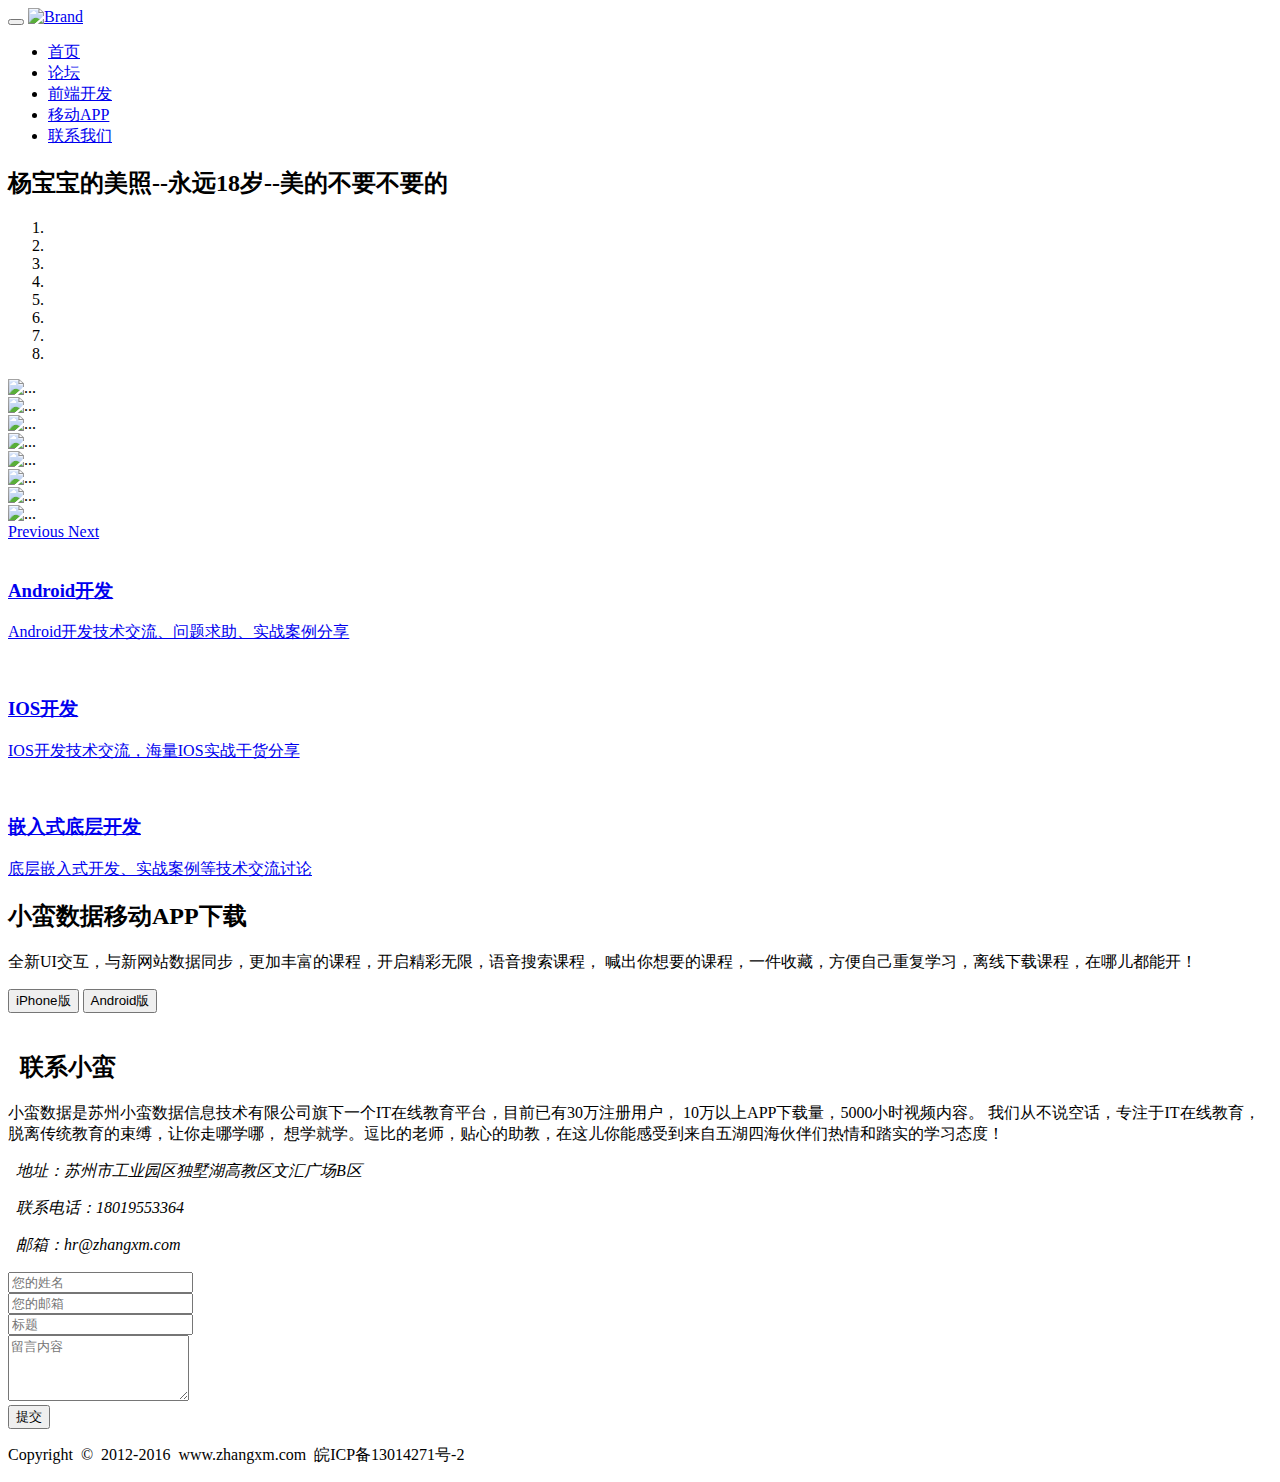
==== bootstrap4/index2.html @ c8152399 "aa" ====
<!DOCTYPE html>
<html lang="ch-CN">
<head>
  <meta charset="UTF-8">
  <meta http-equiv="X-UA-Compatible" content="IE=edge"> <!--IE8开启渲染模式-->
  <meta name="viewport" content="width=device-width, initial-scale=1, user-scalable=no">
  <title>消防数据</title>
  <link rel="stylesheet" href="css/bootstrap.min.css">
  <link rel="stylesheet" href="css/zxm.css">
  <link rel="stylesheet" href="css/animate.css">
</head>
<body>
<!--导航-->
<nav class="navbar navbar-default navbar-fixed-top" role="navigation"> <!--navbar-fixed-top把导航固定在顶部-->
  <div class="container"> <!--container-fluid ：流媒体视窗，可以让视窗100%宽度-->
    <!--小屏幕导航按钮和logo-->
    <div class="navbar-header">
      <button class="navbar-toggle" data-toggle="collapse" data-target=".navbar-collapse">
        <span class="icon-bar"></span>
        <span class="icon-bar"></span>
        <span class="icon-bar"></span>
      </button>
      <a class="navbar-brand" href="index.html">
        <img alt="Brand" src="img/logo.png">
      </a>
      <!--<a href="demo.html" class="navbar-brand">小蛮数据</a>-->
    </div>
    <!--小屏幕导航按钮和logo-->

    <!--导航-->
    <div class="navbar-collapse collapse">
      <ul class="nav navbar-nav navbar-right ">
        <li><a href="index.html">首页</a></li>
        <li><a href="#bbs">论坛</a></li>
        <li><a href="#app">前端开发</a></li>
        <li><a href="#app">移动APP</a></li>
        <li><a href="#contact">联系我们</a></li>

      </ul>
    </div>
    <!--导航-->

  </div>
</nav>
<!--导航-->

<!--home-->
<section id="home">
  <div class="lvjing"><!--滤镜-->
    <div class="container">
      <div class="row wow bounce" data-wow-duration="1s" data-wow-delay="1s">
        <div class="col-md-1"></div>
        <div class="col-md-10">
          <h2>杨宝宝的美照--永远18岁--美的不要不要的</h2>
        </div>
        <div class="col-md-1"></div>
        <div class="row">
          <div class="col-md-2"></div>
          <div class="col-md-8">
            <div id="carousel-example-generic" class="carousel slide" data-ride="carousel">
              <!-- Indicators -->
              <ol class="carousel-indicators">
                <li data-target="#carousel-example-generic" data-slide-to="0" class="active"></li>
                <li data-target="#carousel-example-generic" data-slide-to="1"></li>
                <li data-target="#carousel-example-generic" data-slide-to="2"></li>
                <li data-target="#carousel-example-generic" data-slide-to="3"></li>
                <li data-target="#carousel-example-generic" data-slide-to="4"></li>
                <li data-target="#carousel-example-generic" data-slide-to="5"></li>
                <li data-target="#carousel-example-generic" data-slide-to="6"></li>
                <li data-target="#carousel-example-generic" data-slide-to="7"></li>
              </ol>

              <!-- Wrapper for slides -->
              <div class="carousel-inner" role="listbox">
                <div class="item active">
                  <img src="img/001.JPG" alt="...">
                  <div class="carousel-caption">

                  </div>
                </div>

                <div class="item">
                  <img src="img/003.JPG" alt="...">
                  <div class="carousel-caption">

                  </div>
                </div>
                <div class="item">
                  <img src="img/0051.png" alt="...">
                  <div class="carousel-caption">

                  </div>
                </div>
                <div class="item">
                  <img src="img/002.JPG" alt="...">
                  <div class="carousel-caption">

                  </div>
                </div>
                <div class="item">
                  <img src="img/0061.png" alt="...">
                  <div class="carousel-caption">

                  </div>
                </div>
                <div class="item">
                  <img src="img/007.JPG" alt="...">
                  <div class="carousel-caption">

                  </div>
                </div>
                <div class="item">
                  <img src="img/0091.png" alt="...">
                  <div class="carousel-caption">

                  </div>
                </div>
                <div class="item">
                  <img src="img/0081.png" alt="...">
                  <div class="carousel-caption">

                  </div>
                </div>

              </div>

              <!-- Controls -->
              <a class="left carousel-control" href="#carousel-example-generic" role="button" data-slide="prev">
                <span class="glyphicon glyphicon-chevron-left" aria-hidden="true"></span>
                <span class="sr-only">Previous</span>
              </a>
              <a class="right carousel-control" href="#carousel-example-generic" role="button" data-slide="next">
                <span class="glyphicon glyphicon-chevron-right" aria-hidden="true"></span>
                <span class="sr-only">Next</span>
              </a>
            </div>
          </div>
          <div class="col-md-2"></div>
        </div>
      </div>
    </div>
  </div>
</section>
<!--home-->

<!--bbs-->
<section id="bbs">
  <div class="container">
    <div class="row wow flipInY" data-wow-offset="10">
      <div class="col-md-4">
        <a href="http://120.27.49.184:8080/yangbaobao/yangbaobao.html" target="_blank"> <!--target="_blank"新窗口打开-->
          <img src="img/a.png" class="img-responsive" alt="">
          <h3>Android开发</h3>
          <p>Android开发技术交流、问题求助、实战案例分享</p>
        </a>
      </div>
      <div class="col-md-4">
        <a href="http://120.27.49.184:8080/yangbaobao/yangbaobao.html" target="_blank"> <!--target="_blank"新窗口打开-->
          <img src="img/i.png" class="img-responsive" alt="">
          <h3>IOS开发</h3>
          <p>IOS开发技术交流，海量IOS实战干货分享</p>
        </a>
      </div>
      <div class="col-md-4">
        <a href="http://120.27.49.184:8080/yangbaobao/yangbaobao.html" target="_blank"> <!--target="_blank"新窗口打开-->
          <img src="img/b.png" class="img-responsive" alt="">
          <h3>嵌入式底层开发</h3>
          <p>底层嵌入式开发、实战案例等技术交流讨论</p>
        </a>
      </div>
    </div>
  </div>
</section>
<!--bbs-->

<!--app-->
<section id="app">
  <div class="container">
    <div class="row wow fadeInDown">
      <div class="col-md-6">
        <h2>小蛮数据移动APP下载</h2>
        <p>全新UI交互，与新网站数据同步，更加丰富的课程，开启精彩无限，语音搜索课程，
          喊出你想要的课程，一件收藏，方便自己重复学习，离线下载课程，在哪儿都能开！</p>
        <button class="btn btn-primary">
          <span class="glyphicon glyphicon-download-alt"></span>
          iPhone版
        </button>
        <button class="btn btn-primary">
          <span class="glyphicon glyphicon-download-alt"></span>
          Android版
        </button>
      </div>
      <div class="col-md-6">
        <img src="img/app-banner.png" class="img-responsive" alt="">
      </div>
    </div>
  </div>
</section>
<!--app-->


<!--联系我们-->
<section id="contact">
  <div class="lvjing">
    <div class="container">
      <div class="col-md-6 wow fadeInLeft">
        <h2>
          <span class="glyphicon glyphicon-send"></span>
          &nbsp;
          联系小蛮
        </h2>
        <p>
          小蛮数据是苏州小蛮数据信息技术有限公司旗下一个IT在线教育平台，目前已有30万注册用户，
          10万以上APP下载量，5000小时视频内容。 我们从不说空话，专注于IT在线教育，脱离传统教育的束缚，让你走哪学哪，
          想学就学。逗比的老师，贴心的助教，在这儿你能感受到来自五湖四海伙伴们热情和踏实的学习态度！
        </p>
        <address>
          <p>
            <span class="glyphicon glyphicon-home"></span>
            &nbsp;
            地址：苏州市工业园区独墅湖高教区文汇广场B区
          </p>
          <p>
            <span class="glyphicon glyphicon-phone-alt"></span>
            &nbsp;
            联系电话：18019553364
          </p>
          <p>
            <span class="glyphicon glyphicon-envelope"></span>
            &nbsp;
            邮箱：hr@zhangxm.com
          </p>
        </address>

      </div>
      <div class="col-md-6 wow fadeInRight">
        <form action="#" method="post">
          <div class="col-md-6">
            <input type="text" class="form-control" placeholder="您的姓名">
          </div>
          <div class="col-md-6">
            <input type="email" class="form-control" placeholder="您的邮箱"/>
          </div>
          <div class="col-md-12">
            <input type="text" class="form-control" placeholder="标题"/>
          </div>
          <div class="col-md-12">
            <textarea class="form-control" placeholder="留言内容" rows="4"></textarea>
          </div>
          <div class="col-md-8">
            <input type="submit" class="form-control" value="提交"/>
          </div>
        </form>
      </div>
    </div>
  </div>
</section>

<!--联系我们-->

<!--footer-->
<footer>
  <div class="container">
    <div class="row">
      <div class="col-md-12">
        <p>Copyright&nbsp;&nbsp;©&nbsp;&nbsp;2012-2016&nbsp;&nbsp;www.zhangxm.com&nbsp;&nbsp;皖ICP备13014271号-2 </p>
      </div>
    </div>
  </div>
</footer>
<!--footer-->
<script src="js/jquery-2.2.4.min.js"></script>
<script src="js/bootstrap.min.js"></script>
<script src="js/jquery.singlePageNav.min.js"></script>
<script src="js/wow.min.js"></script>
<script>
  $(function () {
//    导航跳转插件
    $('.nav').singlePageNav({
      offset:90
    });
  });
//  小屏幕导航点击后关闭菜单
  $('.navbar-collapse a').click(function () {
    $('.navbar-collapse').collapse('hide');
  });

  new WOW().init();

</script>
</body>
</html>
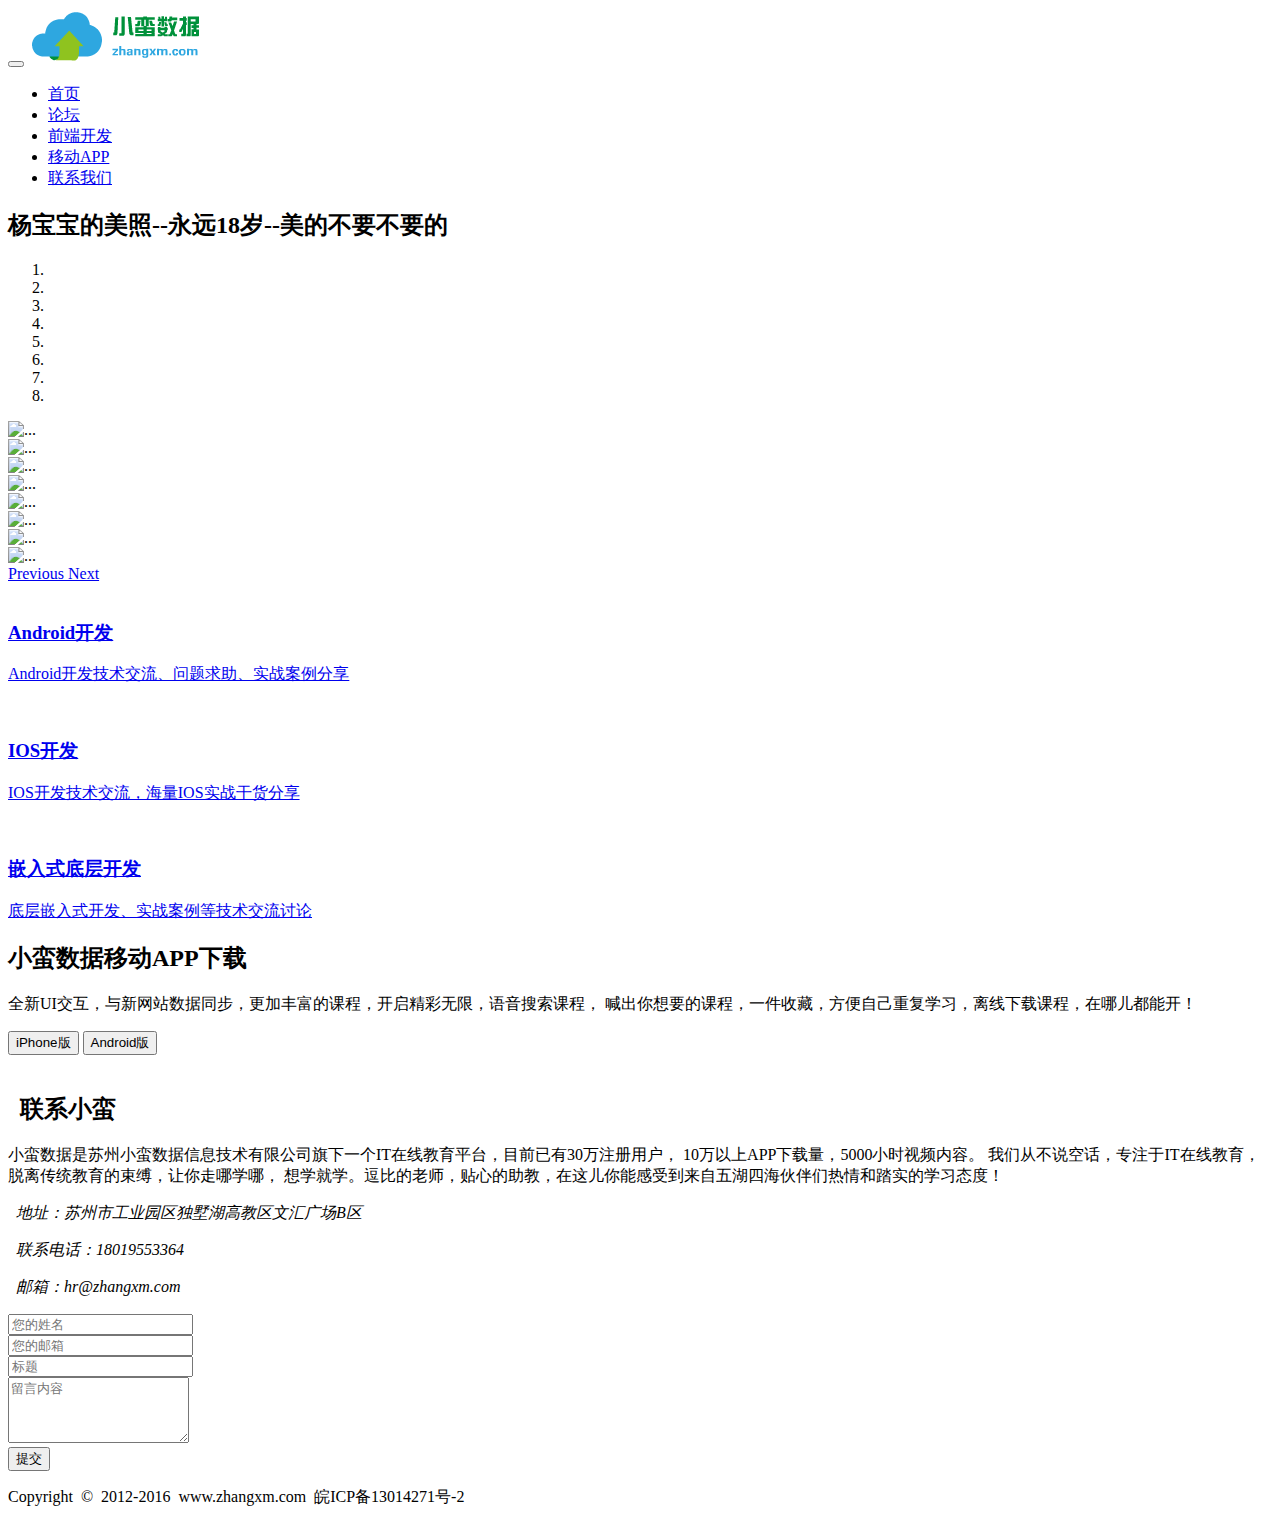
==== commit 05368b57: "aaa" ====
--- a/bootstrap4/index2.html
+++ b/bootstrap4/index2.html
@@ -21,7 +21,7 @@
         <span class="icon-bar"></span>
       </button>
       <a class="navbar-brand" href="index.html">
-        <img alt="Brand" src="img/logo.png">
+        <img alt="Brand" src="img/logo3.png">
       </a>
       <!--<a href="demo.html" class="navbar-brand">小蛮数据</a>-->
     </div>
